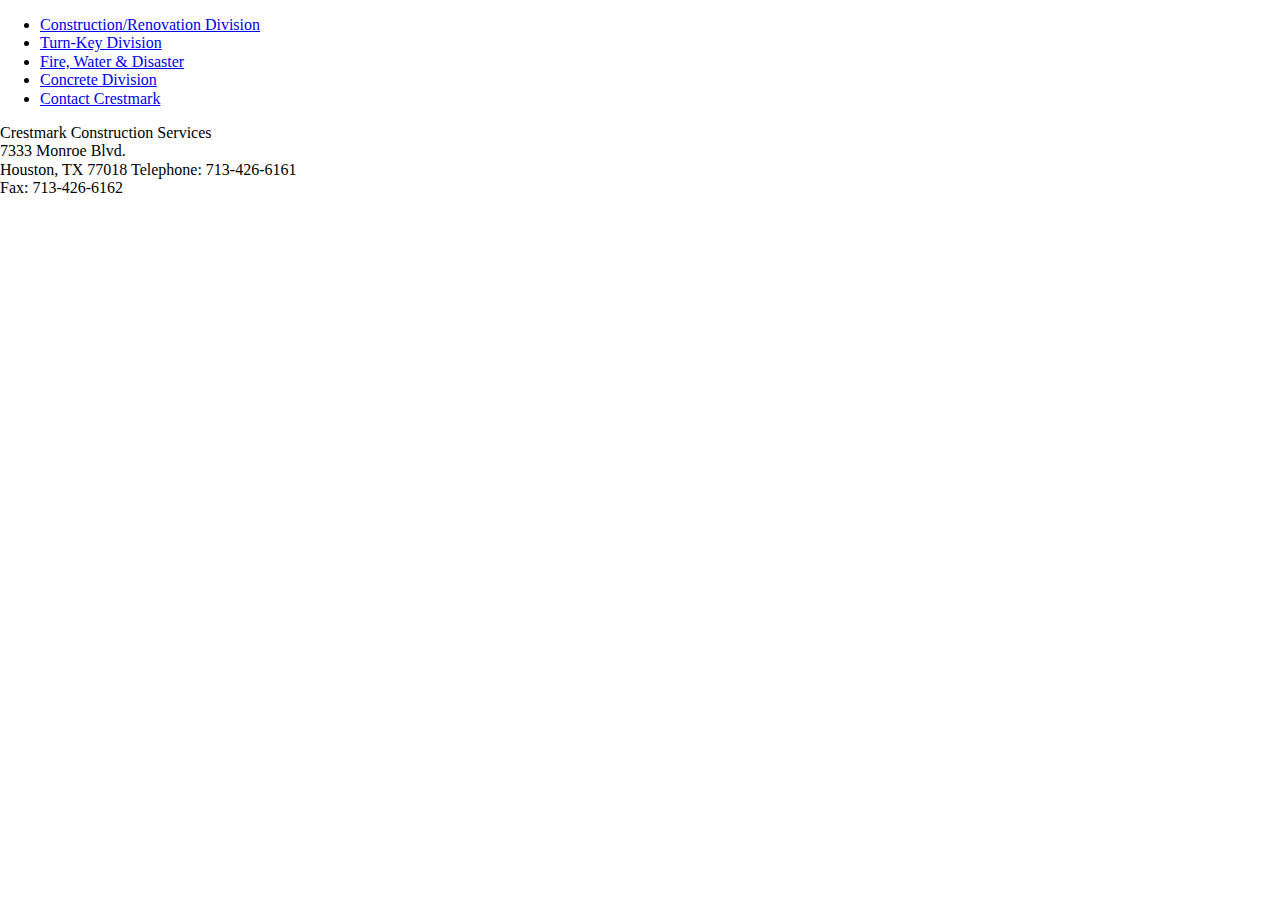
==== index.html @ 2a953d1b "My first commit!" ====
<!DOCTYPE html>
<!-- look up google analytics as well as other options for page data -->
<html lang="en-US">
    <head>
        <title>"Crestmark Services | Home"</title>
        <meta name="viewport" content="width=device-width, initial-scale=1"> <!-- maximum-scale=1, user-scalable=no -->
        <!-- normalize css is a base for our css, it will make our webpage more standard across browsers and fix some common bugs, bootstrap might already include this by default-->
        <link href="css/normalize.css" rel= stylesheet>
    </head>

    <body>
        <!-- related pages links, c+p from old-index.html-->
        <!-- style for header/navbar-->
        <!-- insert large logo for header -->
        <div class="navbar">
             <ul>
                <li><a href="renovations.html">Construction/Renovation Division</a></li>
                <li><a href="turn-key.html">Turn-Key Division</a></li>
                <li><a href="fire-water-and-disaster.html">Fire, Water &amp; Disaster</a></li>
                <li><a href="concrete-division.html">Concrete Division</a></li>
                <li><a href="contact.html">Contact Crestmark</a></li> <!-- incl all social media links inside contact page-->
             </ul>
        </div>
        <!-- footer, should hold relevant info incl addr, phone, fa, etc. c+p from old-index.html-->
        <!-- place all social media links at the bottom of the page with icons -->
        <div class="footer">
            <p>
                    Crestmark Construction Services <br />
                    7333 Monroe Blvd. <br /> <!-- place a google maps link here.-->
                    Houston, TX 77018
                    Telephone: 713-426-6161 <br />
                    Fax: 713-426-6162
            </p>
        </div> 
    </body>

</html>
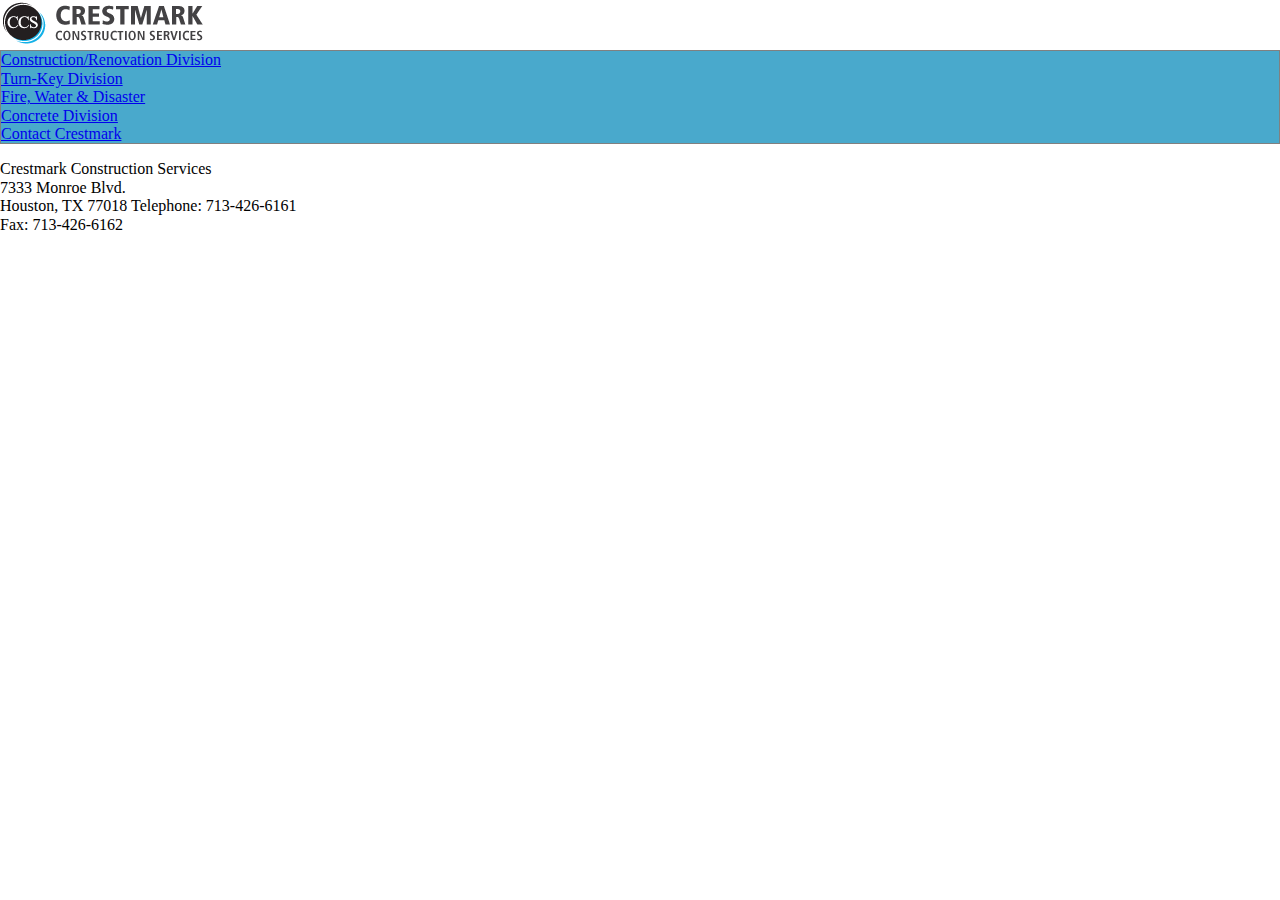
==== commit ba419601: "page links and start of navbar" ====
--- a/index.html
+++ b/index.html
@@ -5,20 +5,22 @@
         <title>"Crestmark Services | Home"</title>
         <meta name="viewport" content="width=device-width, initial-scale=1"> <!-- maximum-scale=1, user-scalable=no -->
         <!-- normalize css is a base for our css, it will make our webpage more standard across browsers and fix some common bugs, bootstrap might already include this by default-->
-        <link href="css/normalize.css" rel= stylesheet>
+        <link href="css/normalize.css" rel= stylesheet type="text/css">
+        <link href="css/stylesheet.css" rel= stylesheet type="text/css">
     </head>
 
     <body>
         <!-- related pages links, c+p from old-index.html-->
         <!-- style for header/navbar-->
         <!-- insert large logo for header -->
-        <div class="navbar">
-             <ul>
-                <li><a href="renovations.html">Construction/Renovation Division</a></li>
-                <li><a href="turn-key.html">Turn-Key Division</a></li>
-                <li><a href="fire-water-and-disaster.html">Fire, Water &amp; Disaster</a></li>
-                <li><a href="concrete-division.html">Concrete Division</a></li>
-                <li><a href="contact.html">Contact Crestmark</a></li> <!-- incl all social media links inside contact page-->
+        <div>
+            <img src="crestmark_construction_logo.png" alt="Crestmark Construction Logo">
+             <ul class="navbar">
+                <li><a href="redirects/renovations.html">Construction/Renovation Division</a></li>
+                <li><a href="redirects/turn-key.html">Turn-Key Division</a></li>
+                <li><a href="redirects/fire-water-and-disaster.html">Fire, Water &amp; Disaster</a></li>
+                <li><a href="redirects/concrete-division.html">Concrete Division</a></li>
+                <li><a href="redirects/contact.html">Contact Crestmark</a></li> <!-- incl all social media links inside contact page-->
              </ul>
         </div>
         <!-- footer, should hold relevant info incl addr, phone, fa, etc. c+p from old-index.html-->
--- a/css/stylesheet.css
+++ b/css/stylesheet.css
@@ -0,0 +1,10 @@
+.navbar{
+    list-style-type: none;
+    margin: 0;
+    padding: 0;
+    overflow: hidden;
+    background-color: #49A9CC;
+    text-decoration-color: white; 
+    border: 1px solid grey;
+}
+/* make the navbar horizontal and adjust based on screen size / get bootstrap navbar styling */